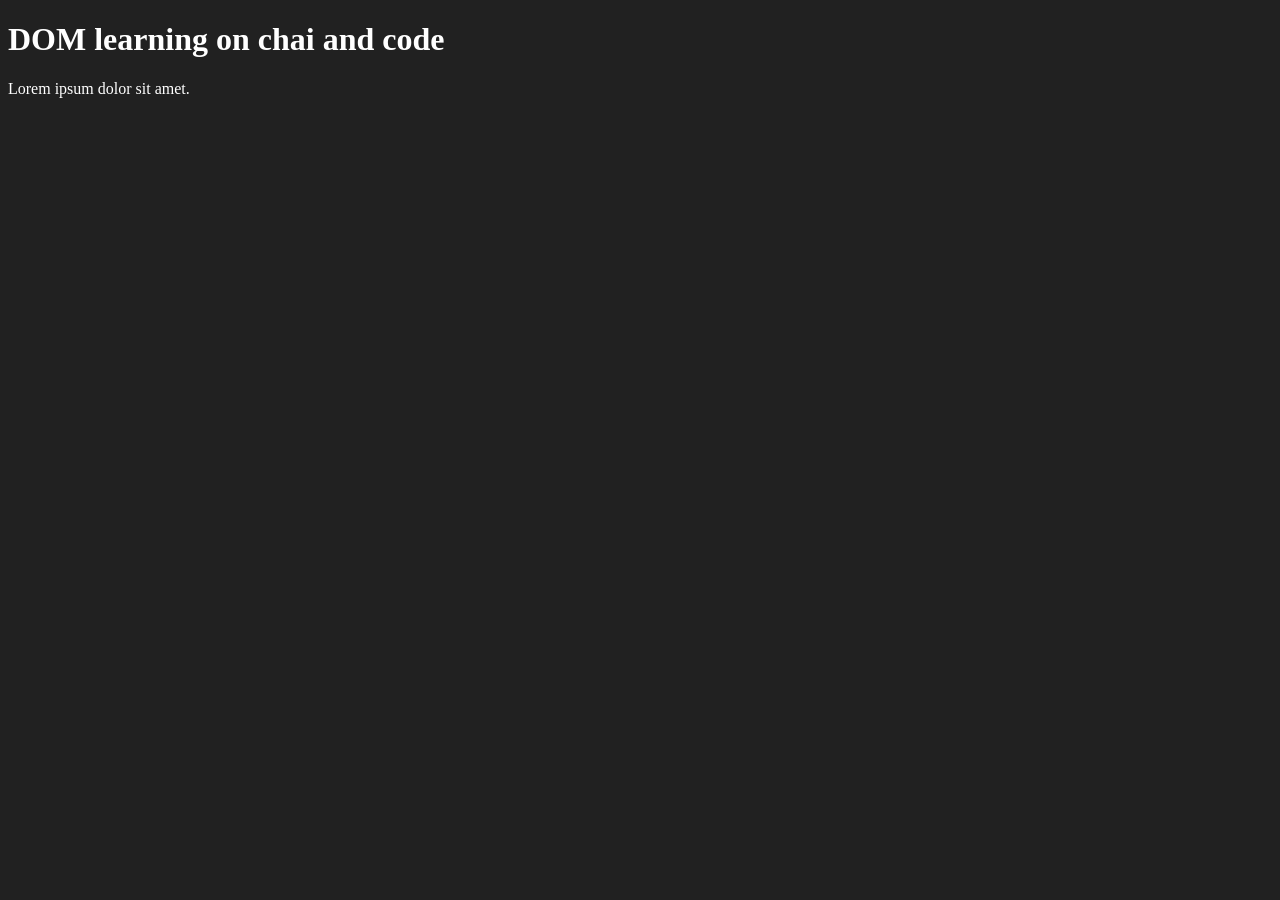
==== 06dom/one.html @ 185a9b64 "dom basics" ====
<!DOCTYPE html>
<html lang = "en">
    <head>
        <meta charset="UTF-8">
        <title>DOM Learning</title>
        <style>
            .bg-black{
                background-color: #212121;
                color: #FFF;
            }
        </style>
    </head>
    <body class="bg-black">
        <div>
            <h1 id="title" class="heading">DOM learning on chai and code</h1>
            <p>Lorem ipsum dolor sit amet.</p>
        </div>
    </body>
</html>
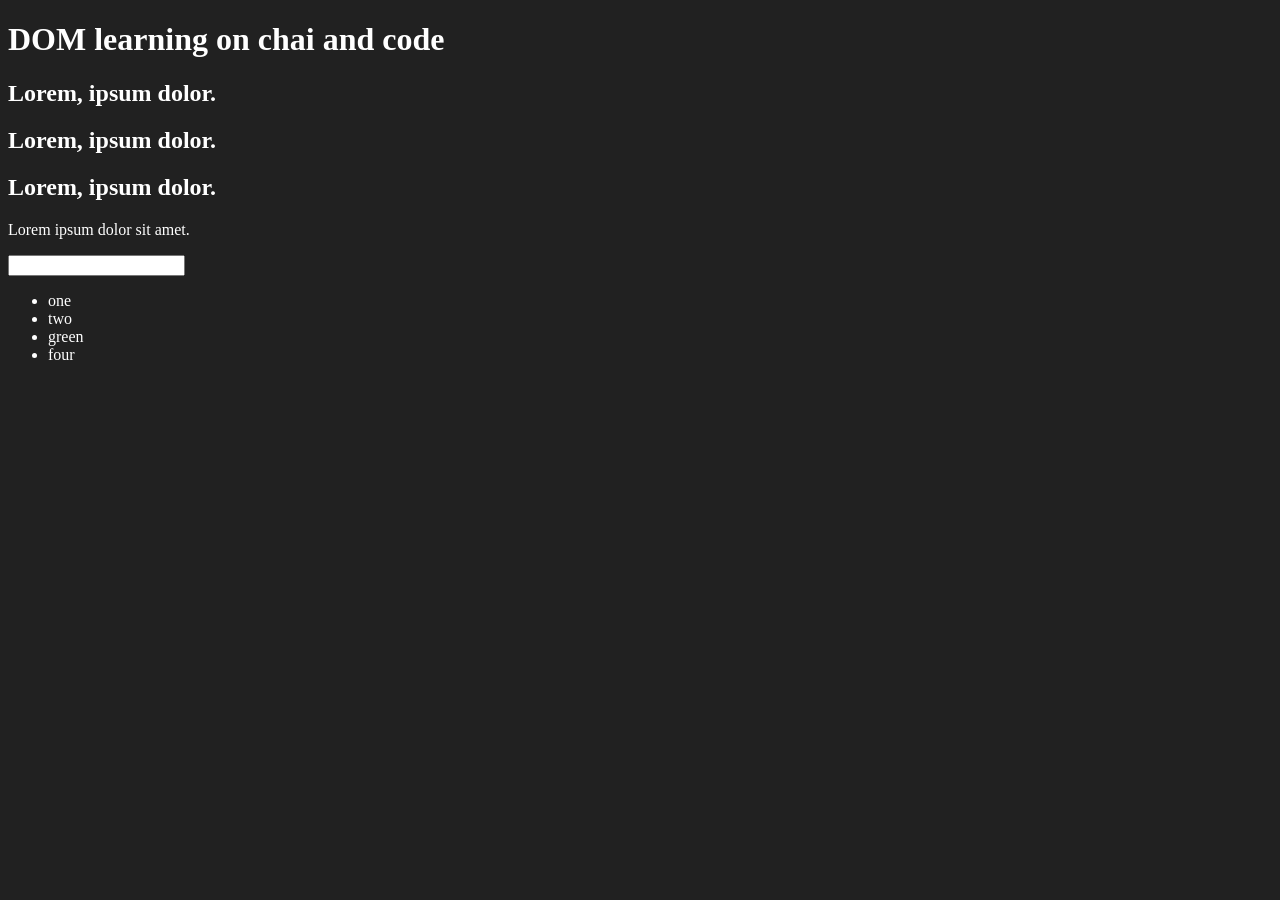
==== commit 42f4c63c: "nodeList and HTMLcollection" ====
--- a/06dom/one.html
+++ b/06dom/one.html
@@ -12,8 +12,18 @@
     </head>
     <body class="bg-black">
         <div>
-            <h1 id="title" class="heading">DOM learning on chai and code</h1>
+            <h1 id="title" class="heading">DOM learning on chai and code <span style="display: none;">test text</span> </h1>
+            <h2>Lorem, ipsum dolor.</h2>
+            <h2>Lorem, ipsum dolor.</h2>
+            <h2>Lorem, ipsum dolor.</h2>
             <p>Lorem ipsum dolor sit amet.</p>
+            <input type="password">
+            <ul>
+                <li class="list-item">one</li>
+                <li class="list-item">two</li>
+                <li class="list-item">green</li>
+                <li class="list-item">four</li>
+            </ul>
         </div>
     </body>
 </html>
